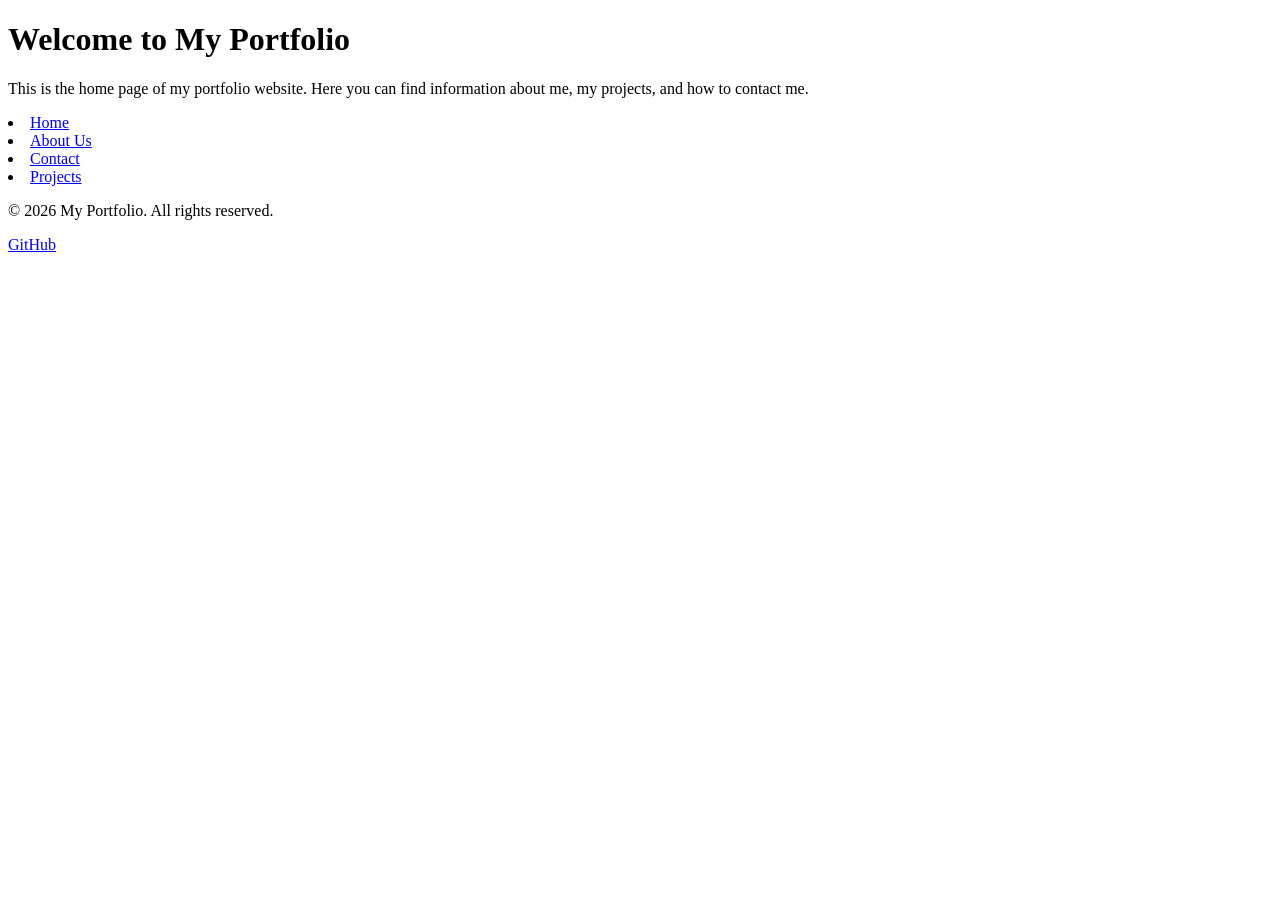
==== index.html @ 45bae1a4 "first step" ====
<!DOCTYPE html>
<html lang="en">

<head>
    <meta charset="UTF-8">
    <meta name="viewport" content="width=device-width, initial-scale=1.0">
    <title>Document</title>
    <link rel="stylesheet" href="style.css">
</head>

<body>
    <h1>Welcome to My Portfolio</h1>
    <p>This is the home page of my portfolio website. Here you can find information about me, my projects, and how to
        contact me.</p>
    <nav>
        <li><a href="index.html">Home</a></li>
        <li><a href="about_us.html">About Us</a></li>
        <li><a href="contact.html">Contact</a></li>
        <li><a href="projects.html">Projects</a></li>
    </nav>

    <footer>
        <p>&copy; 2026 My Portfolio. All rights reserved.</p>
        <a href="https://github.com/hamzae21/test_git">GitHub</a>
    </footer>
</body>

</html>
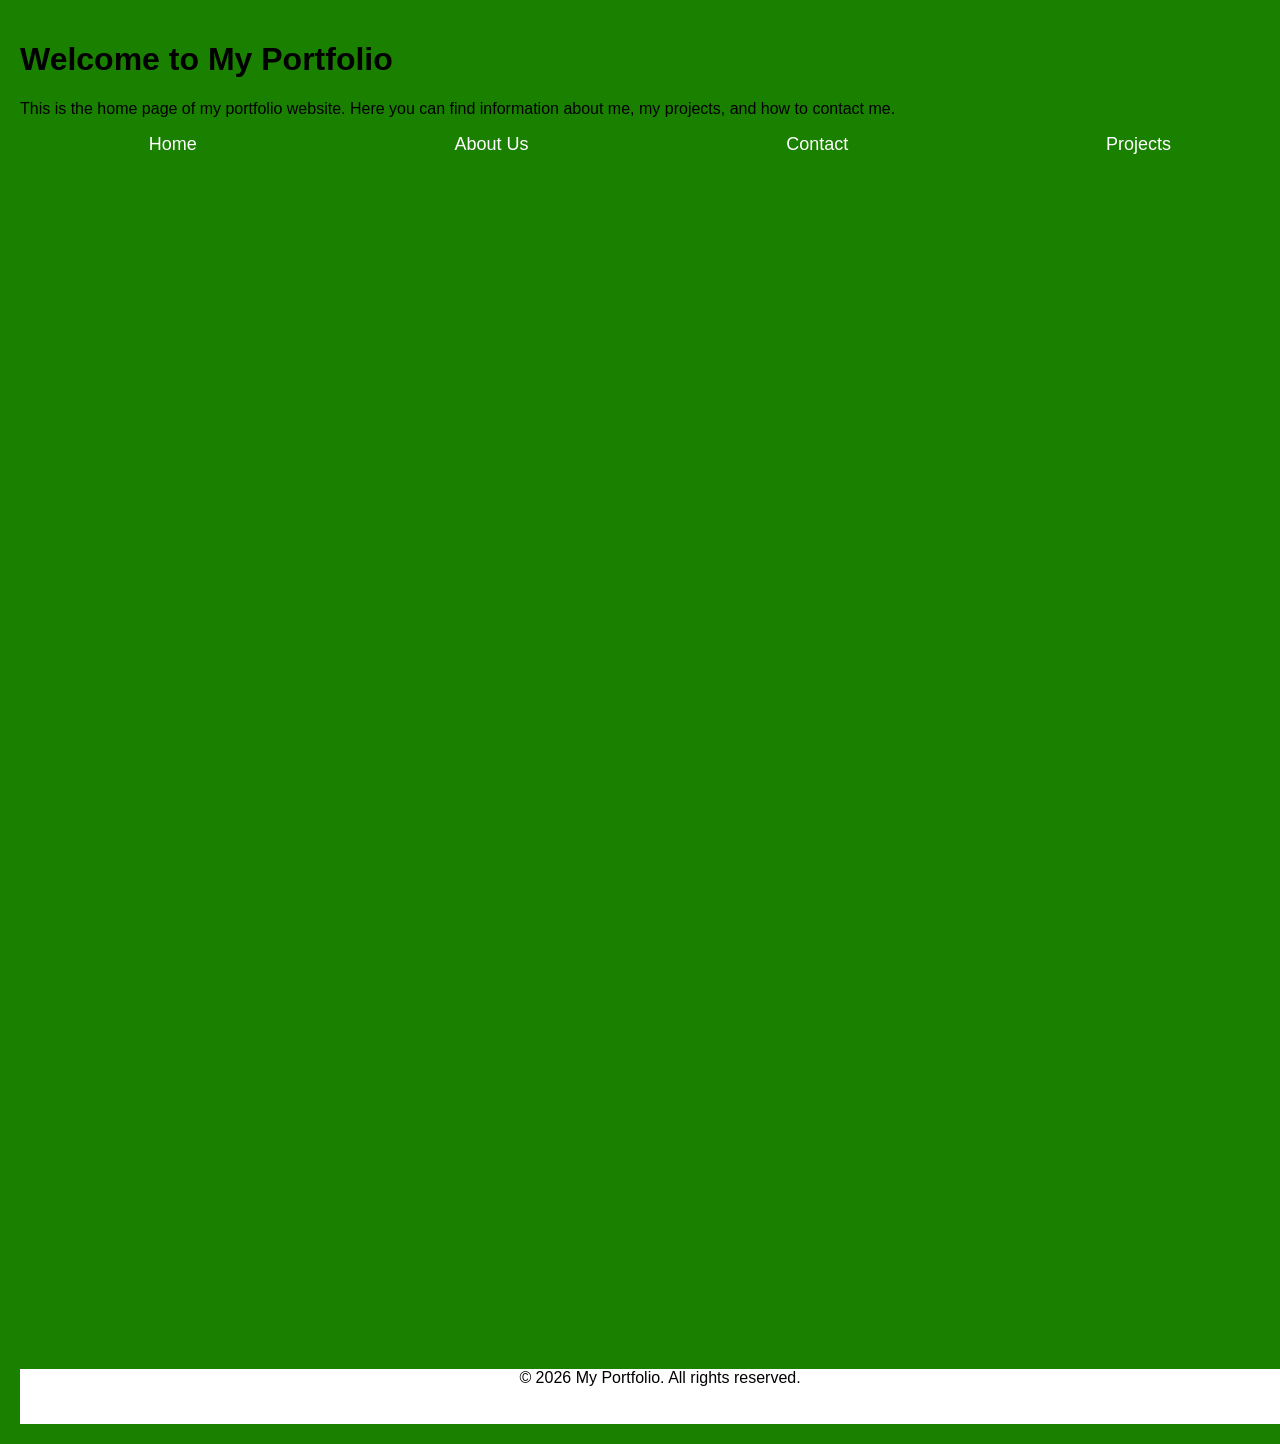
==== commit 0ab4f17a: "ok" ====
--- a/index.html
+++ b/index.html
@@ -5,21 +5,38 @@
     <meta charset="UTF-8">
     <meta name="viewport" content="width=device-width, initial-scale=1.0">
     <title>Document</title>
-    <link rel="stylesheet" href="style.css">
+    <link rel="stylesheet" href="/style.css">
 </head>
 
 <body>
     <h1>Welcome to My Portfolio</h1>
     <p>This is the home page of my portfolio website. Here you can find information about me, my projects, and how to
         contact me.</p>
+
     <nav>
         <li><a href="index.html">Home</a></li>
         <li><a href="about_us.html">About Us</a></li>
-        <li><a href="contact.html">Contact</a></li>
+        <li><a href="#footer">Contact</a></li>
         <li><a href="projects.html">Projects</a></li>
     </nav>
 
-    <footer>
+    <br>
+    <br><br>
+    <br><br>
+    <br><br>
+    <br>
+    <br><br>
+    <br><br>
+    <br><br>
+    <br>
+    <br><br>
+    <br><br>
+    <br><br>
+    <br>
+    <br><br>
+    <br><br>
+    <br><br>
+    <footer id="footer">
         <p>&copy; 2026 My Portfolio. All rights reserved.</p>
         <a href="https://github.com/hamzae21/test_git">GitHub</a>
     </footer>
--- a/style.css
+++ b/style.css
@@ -0,0 +1,43 @@
+body {
+    background-color: #1a8000;
+    font-family: Arial, sans-serif;
+    margin: 0;
+    padding: 20px;
+    width: 100%;
+}
+
+nav {
+    display: flex;
+    justify-content: space-around;
+    text-decoration: none;
+    font-style: normal;
+}
+
+a {
+    text-decoration: none;
+    color: #fff;
+    font-size: 18px;
+}
+
+li {
+    list-style: none;
+    font-style: normal;
+}
+
+footer {
+    background-color: #fff;
+    text-align: center;
+    margin-top: 710px;
+}
+
+* {
+    scroll-behavior: smooth;
+}
+
+@media screen and (max-width: 450px) {
+    nav {
+        display: flex;
+        flex-direction: column;
+        width: 100%;
+    }
+}
